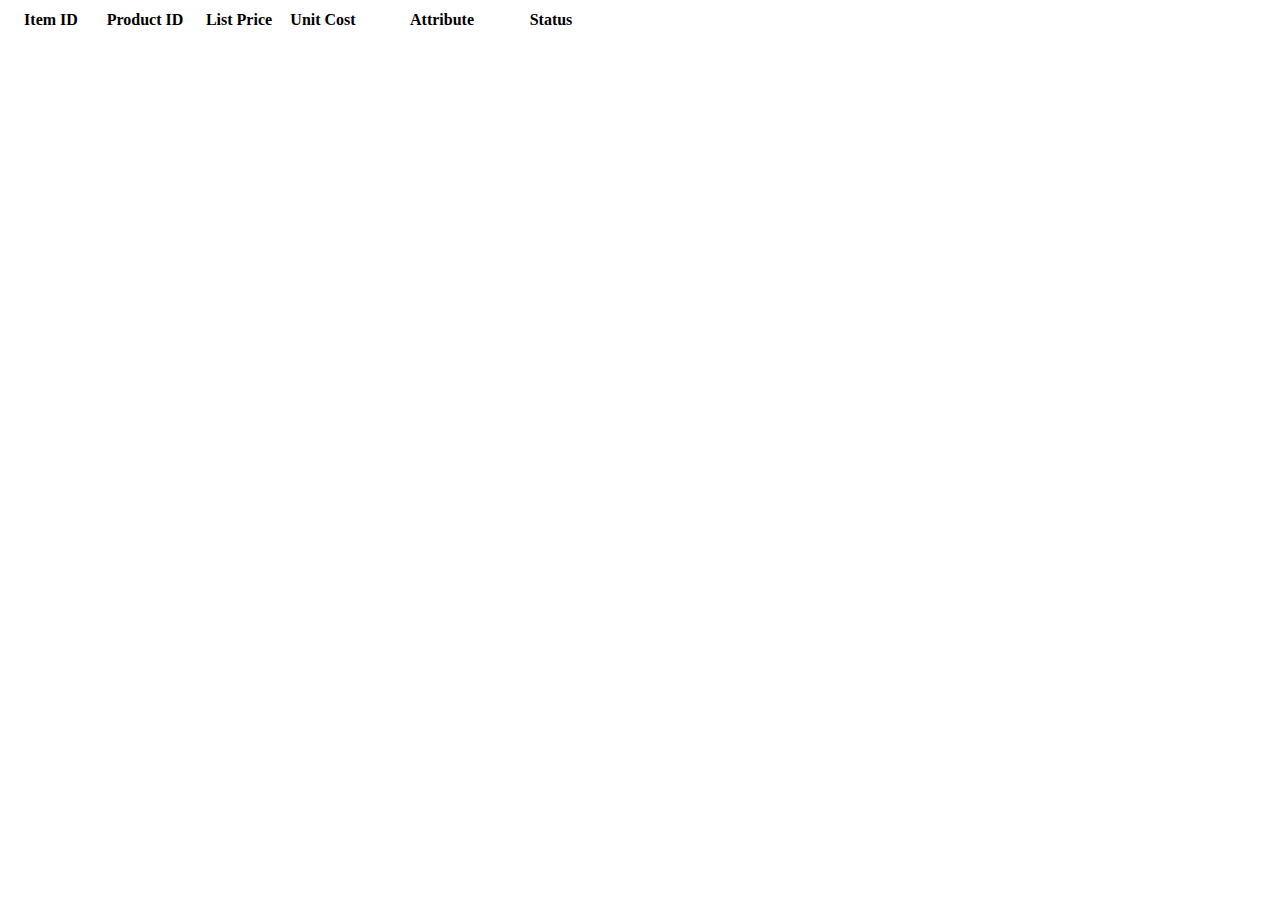
==== src/main/resources/templates/index.html @ 36816626 "easyui 首页集成完毕" ====
<!DOCTYPE html>
<html lang="en" xmlns:th="http://www.thymeleaf.org">
<head th:replace="commons/meta :: metaHead(title='快速开发平台 | 主页')">
</head>
<body>
<div id="cc" class="easyui-layout" style="width:700px;height:350px;">
    <div th:replace="commons/header :: header"></div>
    <div th:replace="commons/left :: left"></div>
    <div data-options="region:'center',title:'Main Title',iconCls:'icon-ok'">
        <table class="easyui-datagrid"
               data-options="url:'datagrid_data1.json',method:'get',border:false,singleSelect:true,fit:true,fitColumns:true">
            <thead>
            <tr>
                <th data-options="field:'itemid'" width="80">Item ID</th>
                <th data-options="field:'productid'" width="100">Product ID</th>
                <th data-options="field:'listprice',align:'right'" width="80">List Price</th>
                <th data-options="field:'unitcost',align:'right'" width="80">Unit Cost</th>
                <th data-options="field:'attr1'" width="150">Attribute</th>
                <th data-options="field:'status',align:'center'" width="60">Status</th>
            </tr>
            </thead>
        </table>
    </div>
    <div th:replace="commons/footer :: footer"></div>
</div>

<div th:replace="commons/js :: js"></div>
</body>
</html>
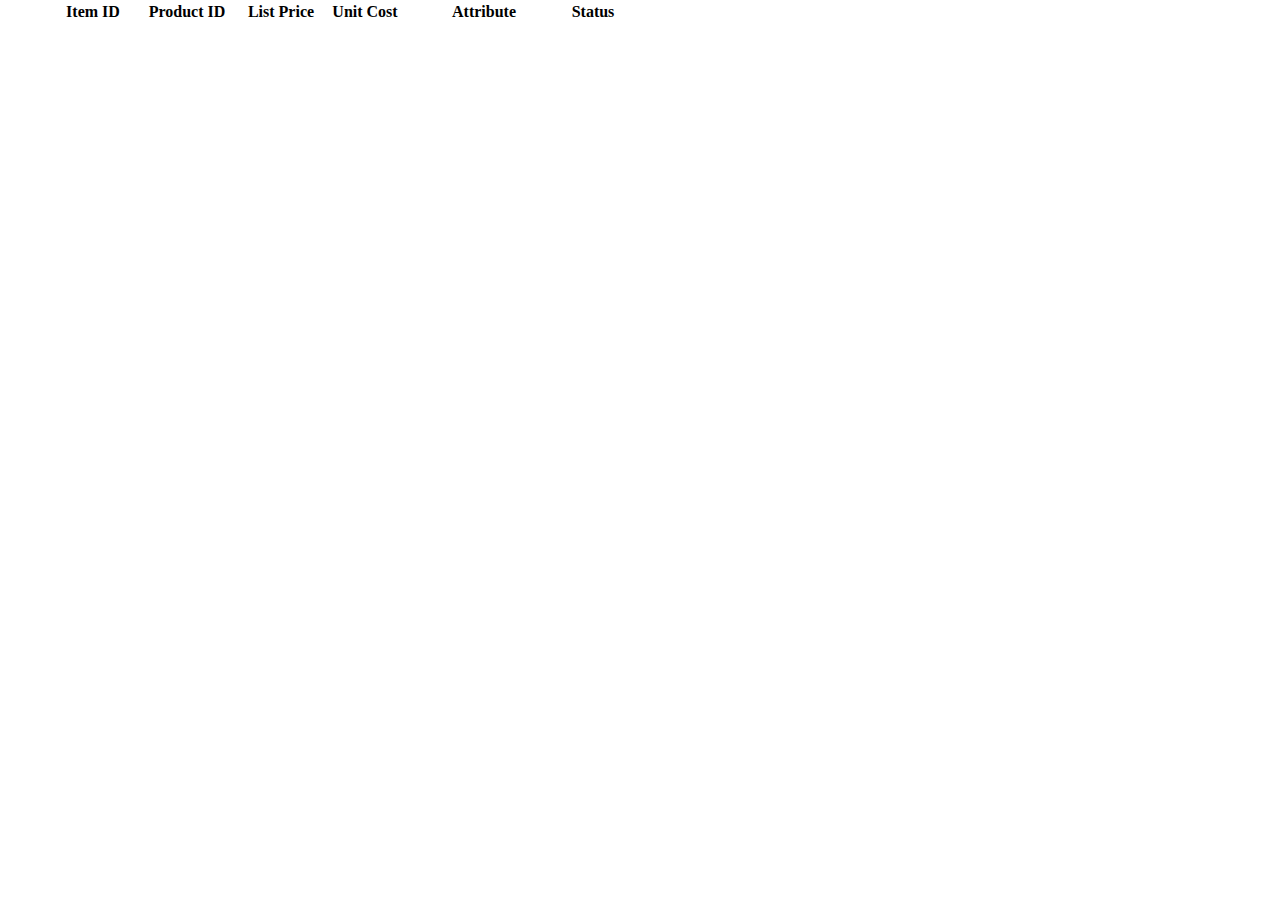
==== commit cc660591: "header 用户管理图标添加成功" ====
--- a/src/main/resources/templates/index.html
+++ b/src/main/resources/templates/index.html
@@ -2,27 +2,25 @@
 <html lang="en" xmlns:th="http://www.thymeleaf.org">
 <head th:replace="commons/meta :: metaHead(title='快速开发平台 | 主页')">
 </head>
-<body>
-<div id="cc" class="easyui-layout" style="width:700px;height:350px;">
-    <div th:replace="commons/header :: header"></div>
-    <div th:replace="commons/left :: left"></div>
-    <div data-options="region:'center',title:'Main Title',iconCls:'icon-ok'">
-        <table class="easyui-datagrid"
-               data-options="url:'datagrid_data1.json',method:'get',border:false,singleSelect:true,fit:true,fitColumns:true">
-            <thead>
-            <tr>
-                <th data-options="field:'itemid'" width="80">Item ID</th>
-                <th data-options="field:'productid'" width="100">Product ID</th>
-                <th data-options="field:'listprice',align:'right'" width="80">List Price</th>
-                <th data-options="field:'unitcost',align:'right'" width="80">Unit Cost</th>
-                <th data-options="field:'attr1'" width="150">Attribute</th>
-                <th data-options="field:'status',align:'center'" width="60">Status</th>
-            </tr>
-            </thead>
-        </table>
-    </div>
-    <div th:replace="commons/footer :: footer"></div>
+<body class="easyui-layout" style="margin: 0 50px">
+<div th:replace="commons/header :: header"></div>
+<div th:replace="commons/left :: left"></div>
+<div data-options="region:'center',title:'Main Title',iconCls:'icon-ok'">
+    <table class="easyui-datagrid"
+           data-options="url:'datagrid_data1.json',method:'get',border:false,singleSelect:true,fit:true,fitColumns:true">
+        <thead>
+        <tr>
+            <th data-options="field:'itemid'" width="80">Item ID</th>
+            <th data-options="field:'productid'" width="100">Product ID</th>
+            <th data-options="field:'listprice',align:'right'" width="80">List Price</th>
+            <th data-options="field:'unitcost',align:'right'" width="80">Unit Cost</th>
+            <th data-options="field:'attr1'" width="150">Attribute</th>
+            <th data-options="field:'status',align:'center'" width="60">Status</th>
+        </tr>
+        </thead>
+    </table>
 </div>
+<div th:replace="commons/footer :: footer"></div>
 
 <div th:replace="commons/js :: js"></div>
 </body>
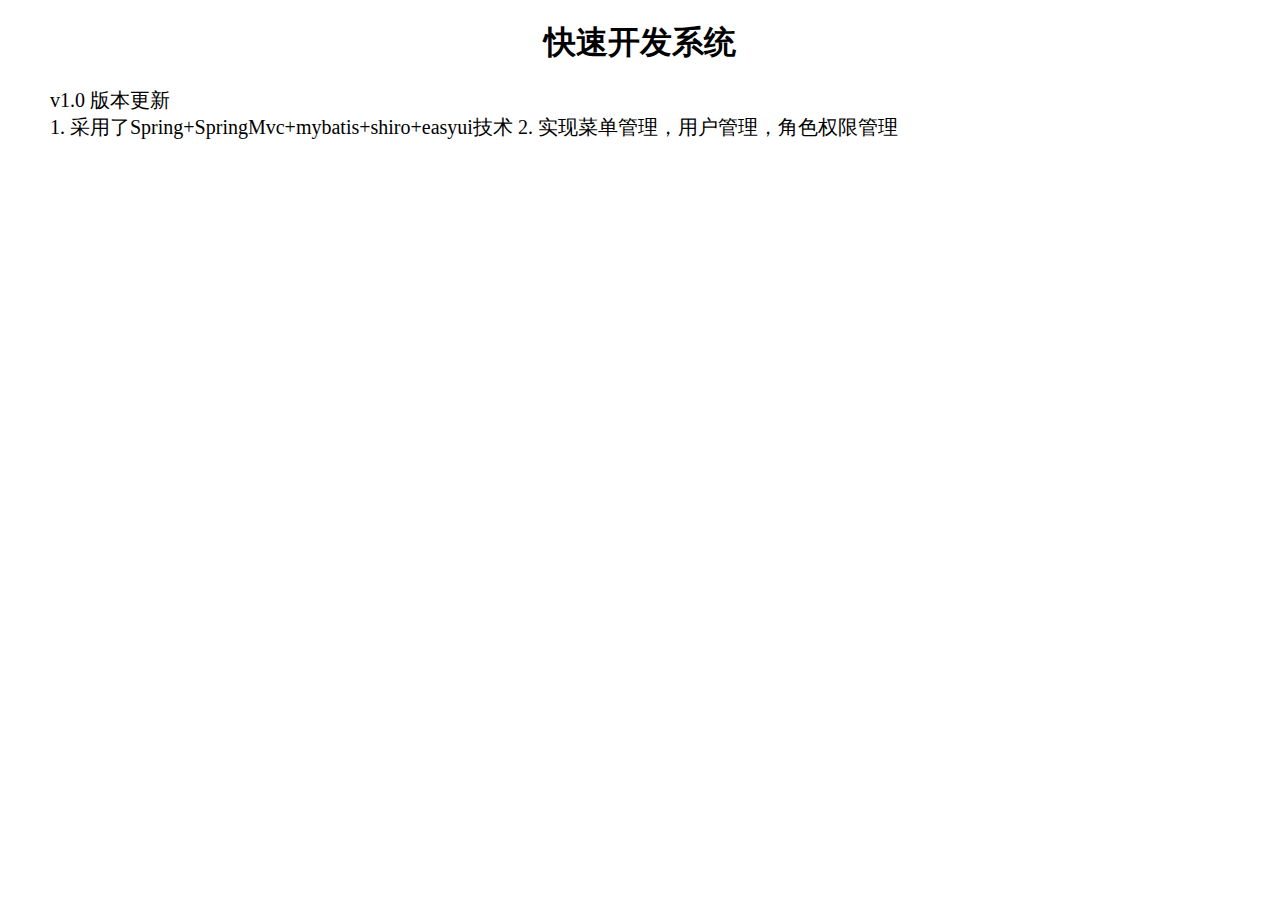
==== commit 7c0f73d5: "自定义图标--未完成" ====
--- a/src/main/resources/templates/index.html
+++ b/src/main/resources/templates/index.html
@@ -5,20 +5,17 @@
 <body class="easyui-layout" style="margin: 0 50px">
 <div th:replace="commons/header :: header"></div>
 <div th:replace="commons/left :: left"></div>
-<div data-options="region:'center',title:'Main Title',iconCls:'icon-ok'">
-    <table class="easyui-datagrid"
-           data-options="url:'datagrid_data1.json',method:'get',border:false,singleSelect:true,fit:true,fitColumns:true">
-        <thead>
-        <tr>
-            <th data-options="field:'itemid'" width="80">Item ID</th>
-            <th data-options="field:'productid'" width="100">Product ID</th>
-            <th data-options="field:'listprice',align:'right'" width="80">List Price</th>
-            <th data-options="field:'unitcost',align:'right'" width="80">Unit Cost</th>
-            <th data-options="field:'attr1'" width="150">Attribute</th>
-            <th data-options="field:'status',align:'center'" width="60">Status</th>
-        </tr>
-        </thead>
-    </table>
+<div data-options="region:'center'">
+    <div id="mainTab" class="easyui-tabs" data-options="fit:true">
+        <div title="主页">
+            <h1 style="text-align: center;">快速开发系统</h1>
+            <div style="text-align: left;font-size: 20px;">
+                v1.0 版本更新<br/>
+                1. 采用了Spring+SpringMvc+mybatis+shiro+easyui技术
+                2. 实现菜单管理，用户管理，角色权限管理
+            </div>
+        </div>
+    </div>
 </div>
 <div th:replace="commons/footer :: footer"></div>
 
